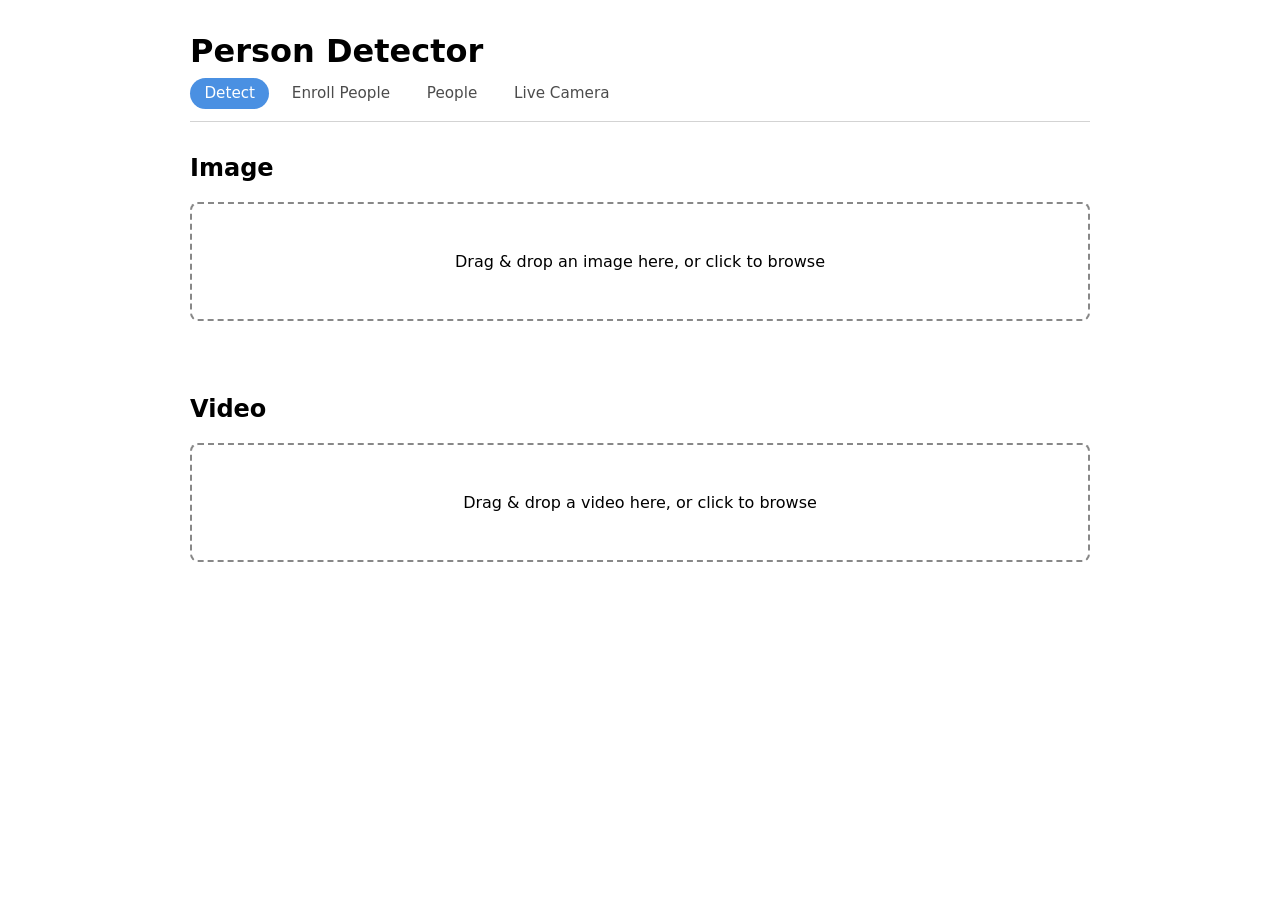
==== ObjectCounterApp.Web/wwwroot/index.html @ b6287b52 "Initial commit: person/face detection app with live camera identification .NET 10 app combining YOLO" ====
<!DOCTYPE html>
<html lang="en">
<head>
  <meta charset="UTF-8" />
  <meta name="viewport" content="width=device-width, initial-scale=1.0" />
  <title>Object Counter</title>
  <link rel="stylesheet" href="css/style.css" />
</head>
<body>
  <h1>Person Detector</h1>
  <nav class="main-nav">
    <a href="index.html" class="active">Detect</a>
    <a href="enroll.html">Enroll People</a>
    <a href="people.html">People</a>
    <a href="live.html">Live Camera</a>
  </nav>

  <section class="panel">
    <h2>Image</h2>
    <div id="imageDropzone" class="dropzone">
      <p>Drag &amp; drop an image here, or click to browse</p>
      <input id="imageInput" type="file" accept="image/*" hidden />
    </div>
    <p id="imageStatus" class="status"></p>
    <div id="imageStage" class="stage" hidden>
      <img id="imagePreview" alt="Preview" />
      <canvas id="imageCanvas"></canvas>
    </div>
  </section>

  <section class="panel">
    <h2>Video</h2>
    <div id="videoDropzone" class="dropzone">
      <p>Drag &amp; drop a video here, or click to browse</p>
      <input id="videoInput" type="file" accept="video/*" hidden />
    </div>
    <p id="videoStatus" class="status"></p>
    <div id="videoStage" class="stage" hidden>
      <video id="videoPreview" controls></video>
      <canvas id="videoCanvas"></canvas>
    </div>
  </section>

  <script src="js/app.js"></script>
</body>
</html>
---- ObjectCounterApp.Web/wwwroot/css/style.css ----
:root {
  color-scheme: light dark;
  font-family: system-ui, -apple-system, "Segoe UI", sans-serif;
}

body {
  max-width: 900px;
  margin: 2rem auto;
  padding: 0 1rem;
}

h1 {
  margin-bottom: 0.5rem;
}

.main-nav {
  display: flex;
  gap: 0.5rem;
  margin-bottom: 2rem;
  border-bottom: 1px solid rgba(128, 128, 128, 0.35);
  padding-bottom: 0.75rem;
}

.main-nav a {
  color: inherit;
  text-decoration: none;
  font-size: 0.95rem;
  padding: 0.4rem 0.9rem;
  border-radius: 999px;
  opacity: 0.7;
}

.main-nav a:hover {
  opacity: 1;
  background-color: rgba(74, 144, 226, 0.12);
}

.main-nav a.active {
  opacity: 1;
  background-color: #4a90e2;
  color: #ffffff;
}

.panel {
  margin-bottom: 2.5rem;
}

.dropzone {
  border: 2px dashed #888;
  border-radius: 8px;
  padding: 2rem;
  text-align: center;
  cursor: pointer;
  transition: background-color 0.15s ease, border-color 0.15s ease;
}

.dropzone:hover,
.dropzone.dragover {
  border-color: #4a90e2;
  background-color: rgba(74, 144, 226, 0.08);
}

.status {
  min-height: 1.4em;
  font-size: 0.9rem;
  opacity: 0.8;
}

.hint {
  font-size: 0.9rem;
  opacity: 0.7;
  margin-top: -0.5rem;
}

.enroll-form {
  display: flex;
  gap: 0.5rem;
  flex-wrap: wrap;
  align-items: center;
}

.enroll-form input[type="text"] {
  padding: 0.4rem 0.6rem;
  flex: 0 0 auto;
  width: 12rem;
}

.search-box {
  padding: 0.5rem 0.75rem;
  width: 100%;
  max-width: 20rem;
  margin-bottom: 1rem;
  box-sizing: border-box;
}

.people-table {
  width: 100%;
  border-collapse: collapse;
}

.people-table th,
.people-table td {
  text-align: left;
  padding: 0.5rem 0.75rem;
  border-bottom: 1px solid rgba(128, 128, 128, 0.25);
  vertical-align: middle;
}

.people-table .sort-btn {
  border: none;
  background: transparent;
  cursor: pointer;
  font: inherit;
  font-weight: bold;
  padding: 0;
  color: inherit;
}

.people-table .thumbnail {
  width: 40px;
  height: 40px;
  object-fit: cover;
  border-radius: 4px;
  display: block;
}

.people-table td button {
  margin-right: 0.4rem;
  cursor: pointer;
}

.edit-name-input {
  padding: 0.3rem 0.5rem;
  margin-right: 0.5rem;
}

.edit-error {
  color: #e24a4a;
  font-size: 0.85rem;
  display: block;
  margin-top: 0.25rem;
}

.people-list {
  list-style: none;
  padding: 0;
  margin: 0.75rem 0 0;
  display: flex;
  flex-wrap: wrap;
  gap: 0.5rem;
}

.people-list li {
  display: flex;
  align-items: center;
  gap: 0.4rem;
  border: 1px solid #888;
  border-radius: 999px;
  padding: 0.25rem 0.5rem 0.25rem 0.75rem;
  font-size: 0.9rem;
}

.people-list button {
  border: none;
  background: transparent;
  cursor: pointer;
  font-size: 1rem;
  line-height: 1;
  opacity: 0.7;
}

.people-list button:hover {
  opacity: 1;
}

.camera-controls {
  display: flex;
  gap: 0.5rem;
  margin-bottom: 0.5rem;
}

.stage[hidden] {
  display: none;
}

.stage {
  position: relative;
  display: inline-block;
  max-width: 100%;
  margin-top: 1rem;
}

.stage img,
.stage video {
  display: block;
  max-width: 100%;
  height: auto;
  border-radius: 4px;
}

.stage canvas {
  position: absolute;
  top: 0;
  left: 0;
  pointer-events: none;
}
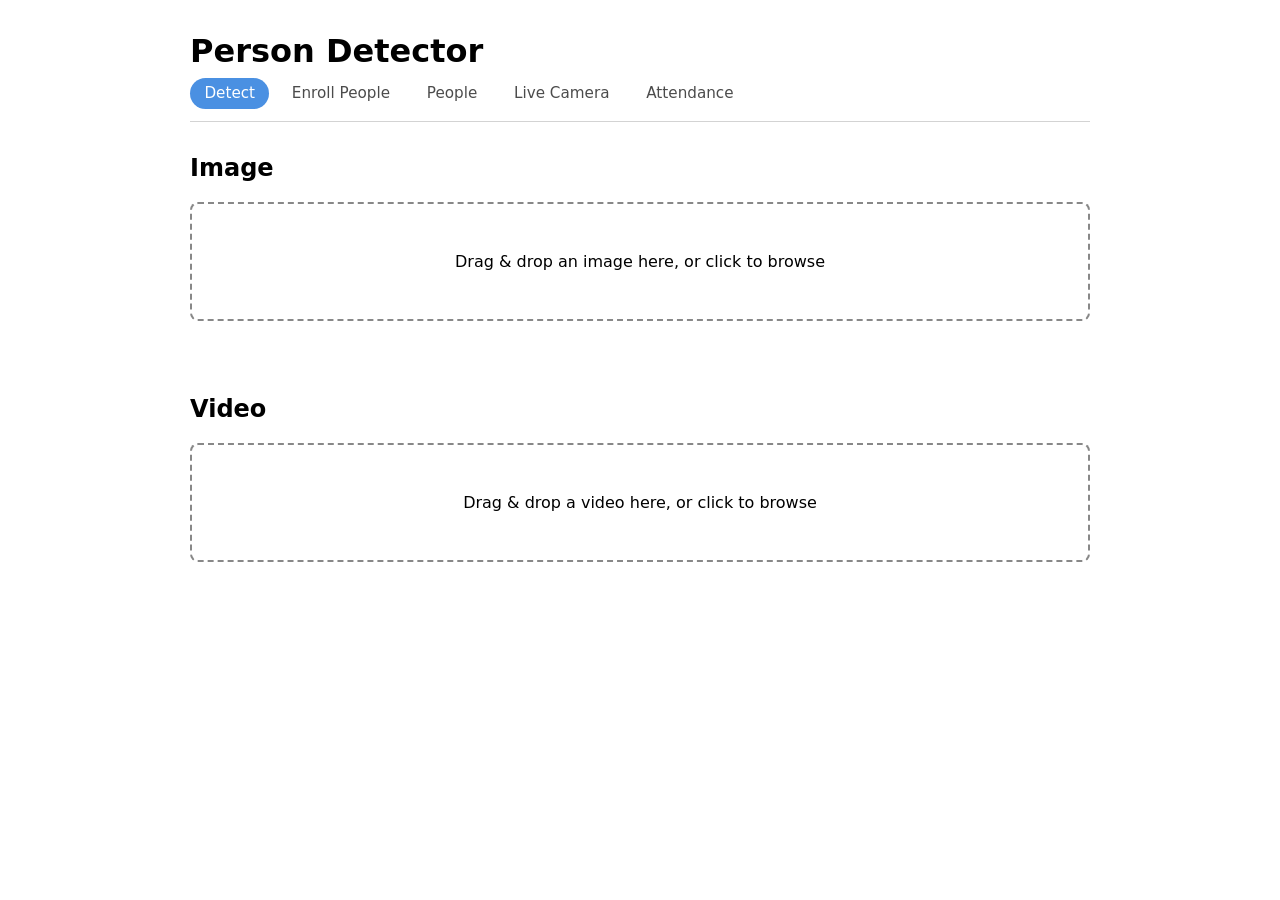
==== commit 751af7d5: "Add attendance tracking and refactor to Controllers + Service layer Attendance: - AttendanceStore pe" ====
--- a/ObjectCounterApp.Web/wwwroot/index.html
+++ b/ObjectCounterApp.Web/wwwroot/index.html
@@ -13,6 +13,7 @@
     <a href="enroll.html">Enroll People</a>
     <a href="people.html">People</a>
     <a href="live.html">Live Camera</a>
+    <a href="attendance.html">Attendance</a>
   </nav>
 
   <section class="panel">
--- a/ObjectCounterApp.Web/wwwroot/css/style.css
+++ b/ObjectCounterApp.Web/wwwroot/css/style.css
@@ -106,6 +106,15 @@
   vertical-align: middle;
 }
 
+.attendance-summary-row {
+  font-weight: bold;
+}
+
+.attendance-session-row {
+  font-size: 0.85rem;
+  opacity: 0.75;
+}
+
 .people-table .sort-btn {
   border: none;
   background: transparent;
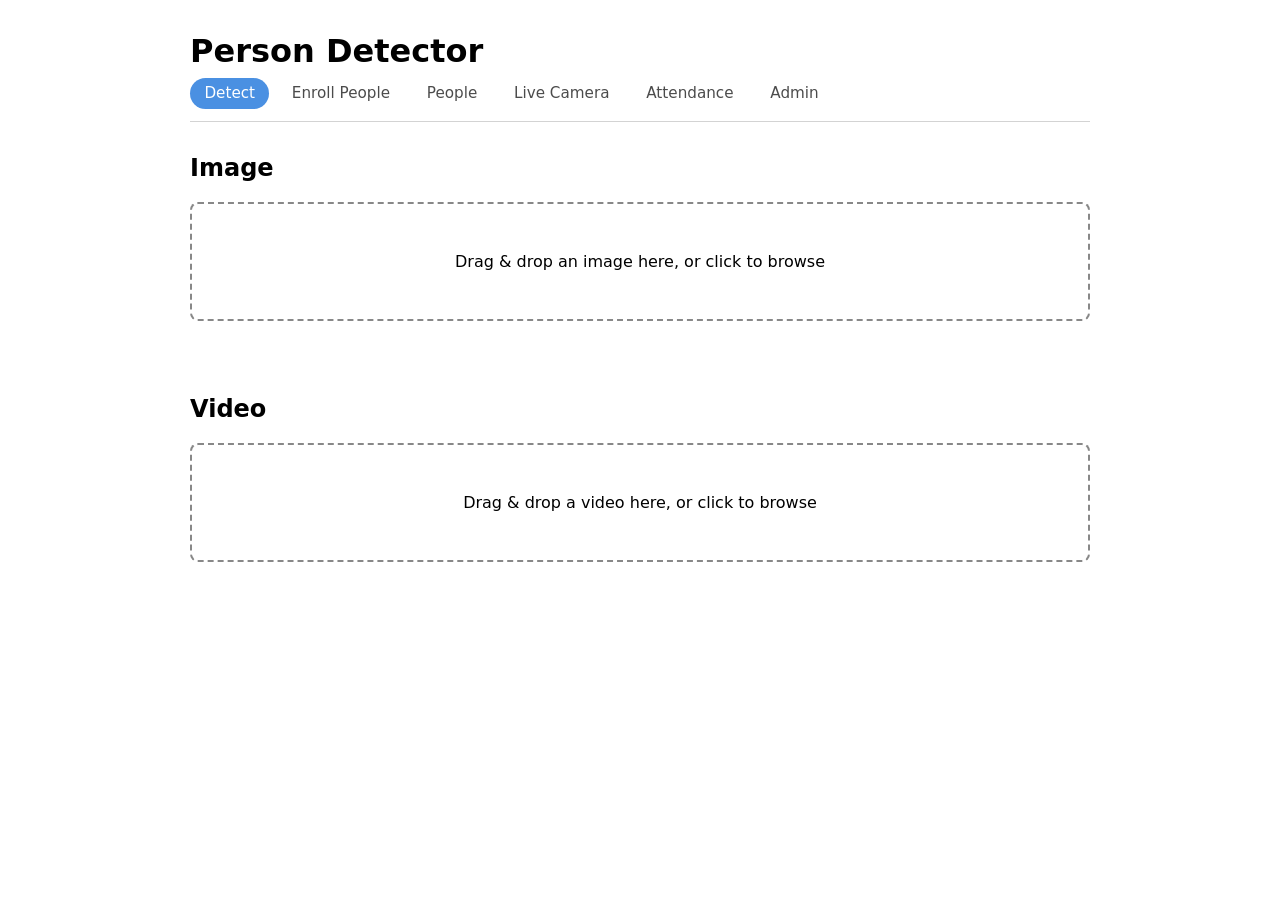
==== commit 5f517ff4: "Add an admin page for attendance correction and range reporting There was previously no way to fix a" ====
--- a/ObjectCounterApp.Web/wwwroot/index.html
+++ b/ObjectCounterApp.Web/wwwroot/index.html
@@ -14,6 +14,7 @@
     <a href="people.html">People</a>
     <a href="live.html">Live Camera</a>
     <a href="attendance.html">Attendance</a>
+    <a href="admin.html">Admin</a>
   </nav>
 
   <section class="panel">
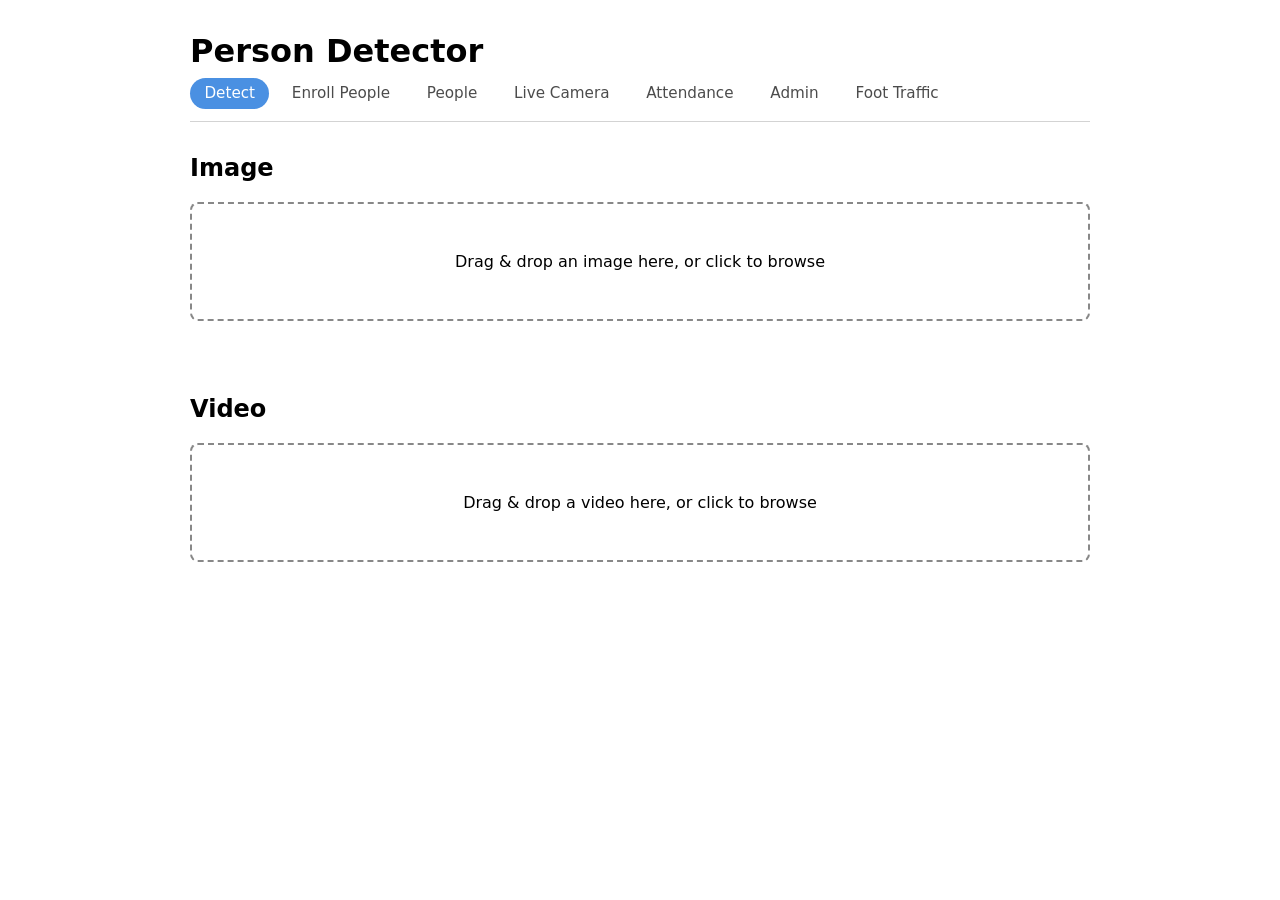
==== commit b8dcf3cd: "Add anonymous foot-traffic and live occupancy counting Adds a standalone Foot Traffic page reporting" ====
--- a/ObjectCounterApp.Web/wwwroot/index.html
+++ b/ObjectCounterApp.Web/wwwroot/index.html
@@ -15,6 +15,7 @@
     <a href="live.html">Live Camera</a>
     <a href="attendance.html">Attendance</a>
     <a href="admin.html">Admin</a>
+    <a href="traffic.html">Foot Traffic</a>
   </nav>
 
   <section class="panel">
